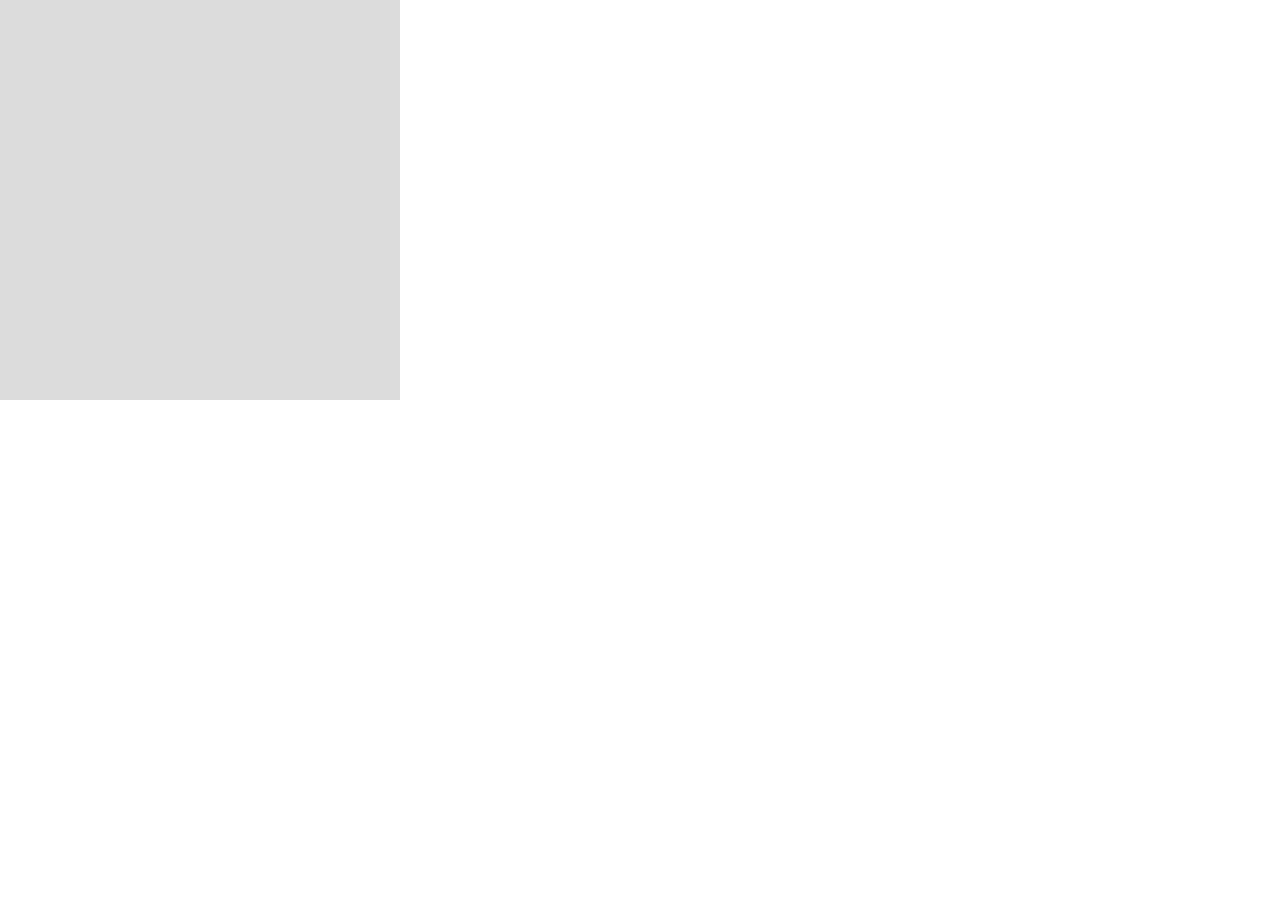
==== index.html @ dcda28d3 "Initial committ" ====
<!DOCTYPE html>
<html lang="en">
  <head>
    <meta charset="utf-8" />
    <meta name="viewport" content="width=device-width, initial-scale=1.0">

    <title>Sketch</title>

    <link rel="stylesheet" type="text/css" href="style.css">

    <script src="libraries/p5.min.js"></script>
    <script src="libraries/p5.sound.min.js"></script>
  </head>

  <body>
    <script src="sketch.js"></script>
  </body>
</html>
---- style.css ----
html, body {
  margin: 0;
  padding: 0;
}

canvas {
  display: block;
}
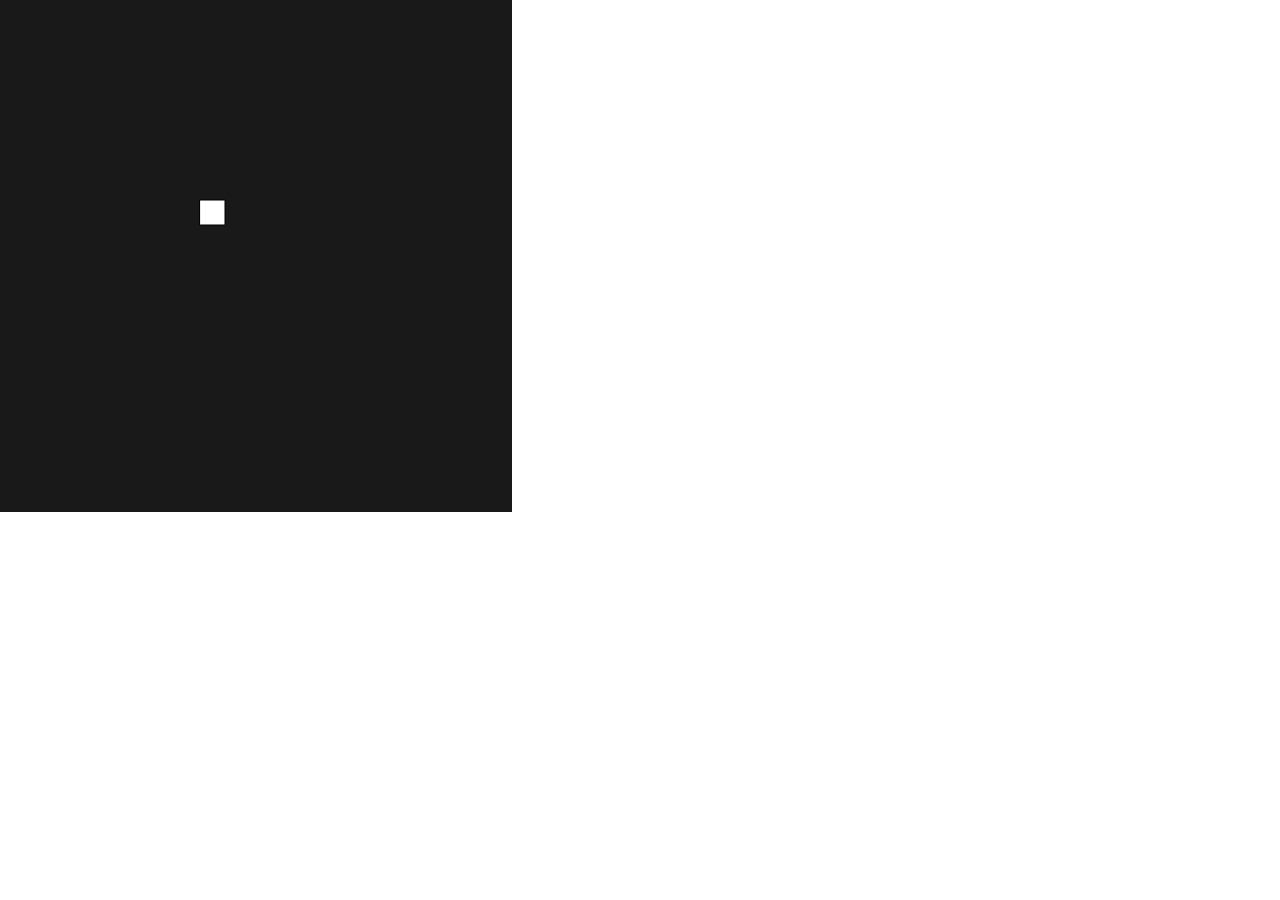
==== commit 4681a9d9: "Update index.html" ====
--- a/index.html
+++ b/index.html
@@ -13,6 +13,6 @@
   </head>
 
   <body>
-    <script src="sketch.js"></script>
+    <script src="sketch.nummeren.js"></script>
   </body>
 </html>
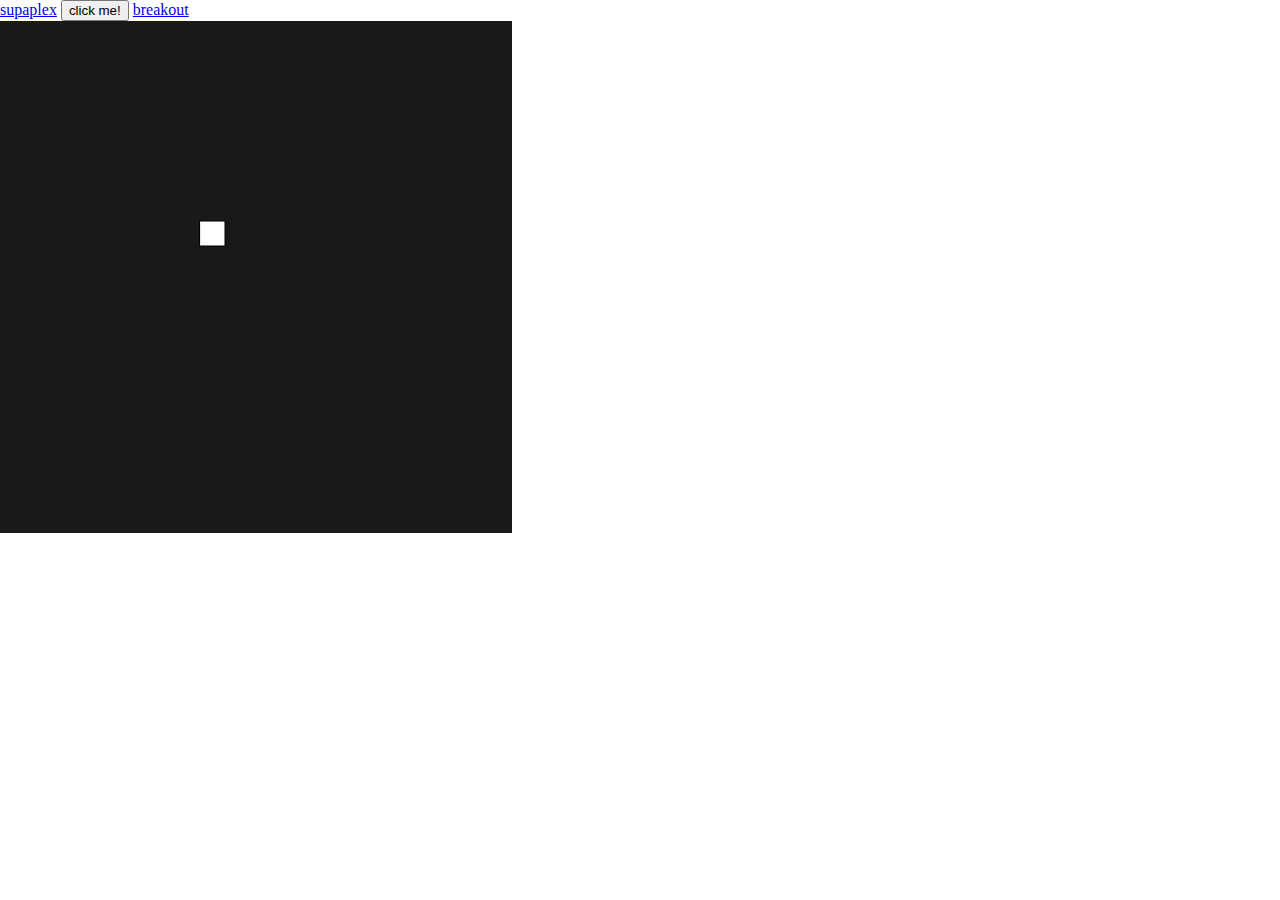
==== commit 6db1c8c8: "button added" ====
--- a/index.html
+++ b/index.html
@@ -4,7 +4,7 @@
     <meta charset="utf-8" />
     <meta name="viewport" content="width=device-width, initial-scale=1.0">
 
-    <title>Sketch</title>
+    <title>Halla 1</title>
 
     <link rel="stylesheet" type="text/css" href="style.css">
 
@@ -13,6 +13,9 @@
   </head>
 
   <body>
-    <script src="sketch.nummeren.js"></script>
+    <script src="sketchnummeren.js"></script>
+    <a href="./supaplex">supaplex</a>
+    <button href="isitchristmas.com">click me!</button>
+    <a href="./breakout">breakout</a>
   </body>
 </html>
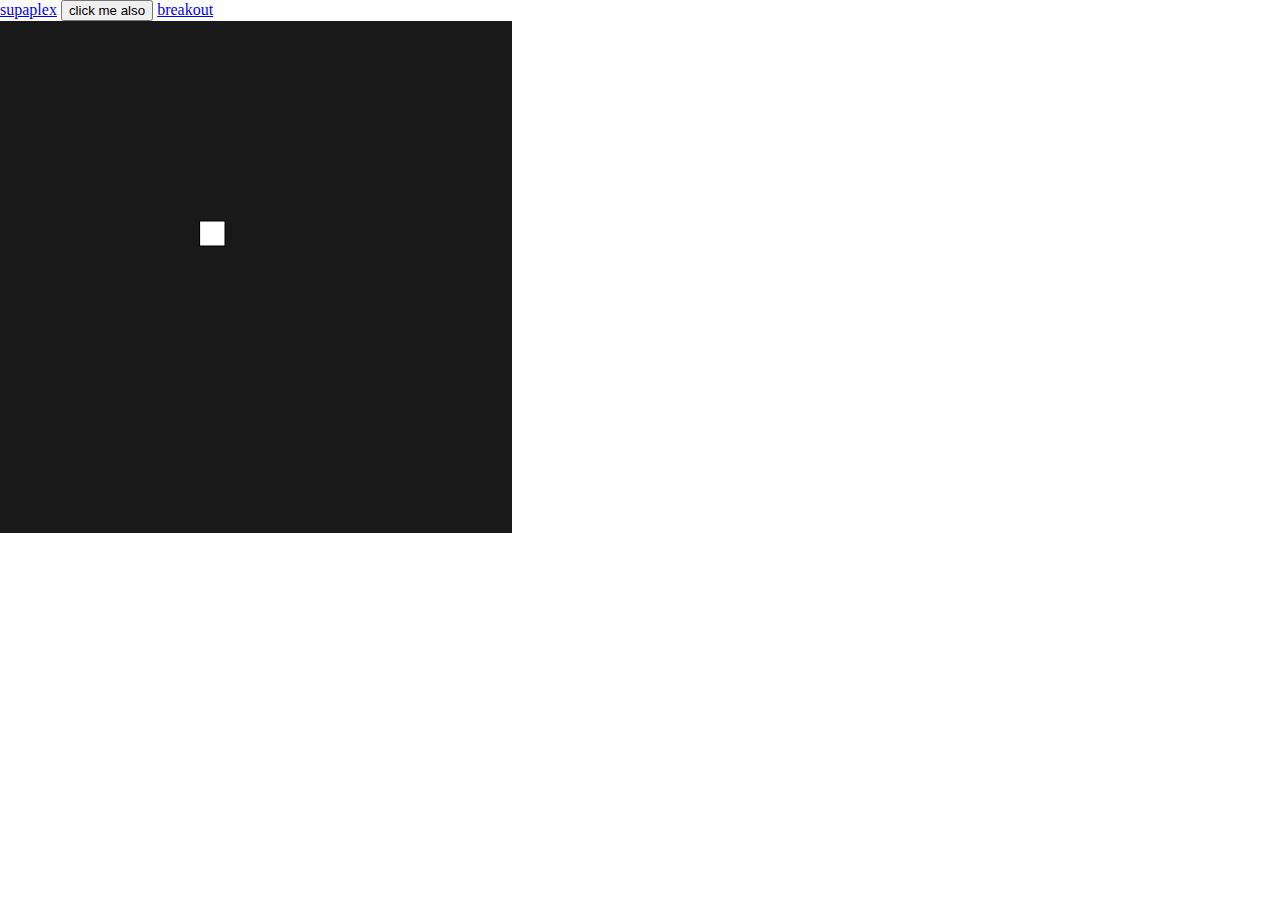
==== commit 33740f24: "min override greie" ====
--- a/index.html
+++ b/index.html
@@ -15,7 +15,7 @@
   <body>
     <script src="sketchnummeren.js"></script>
     <a href="./supaplex">supaplex</a>
-    <button href="isitchristmas.com">click me!</button>
+    <button href="google.com">click me also</button>
     <a href="./breakout">breakout</a>
   </body>
 </html>
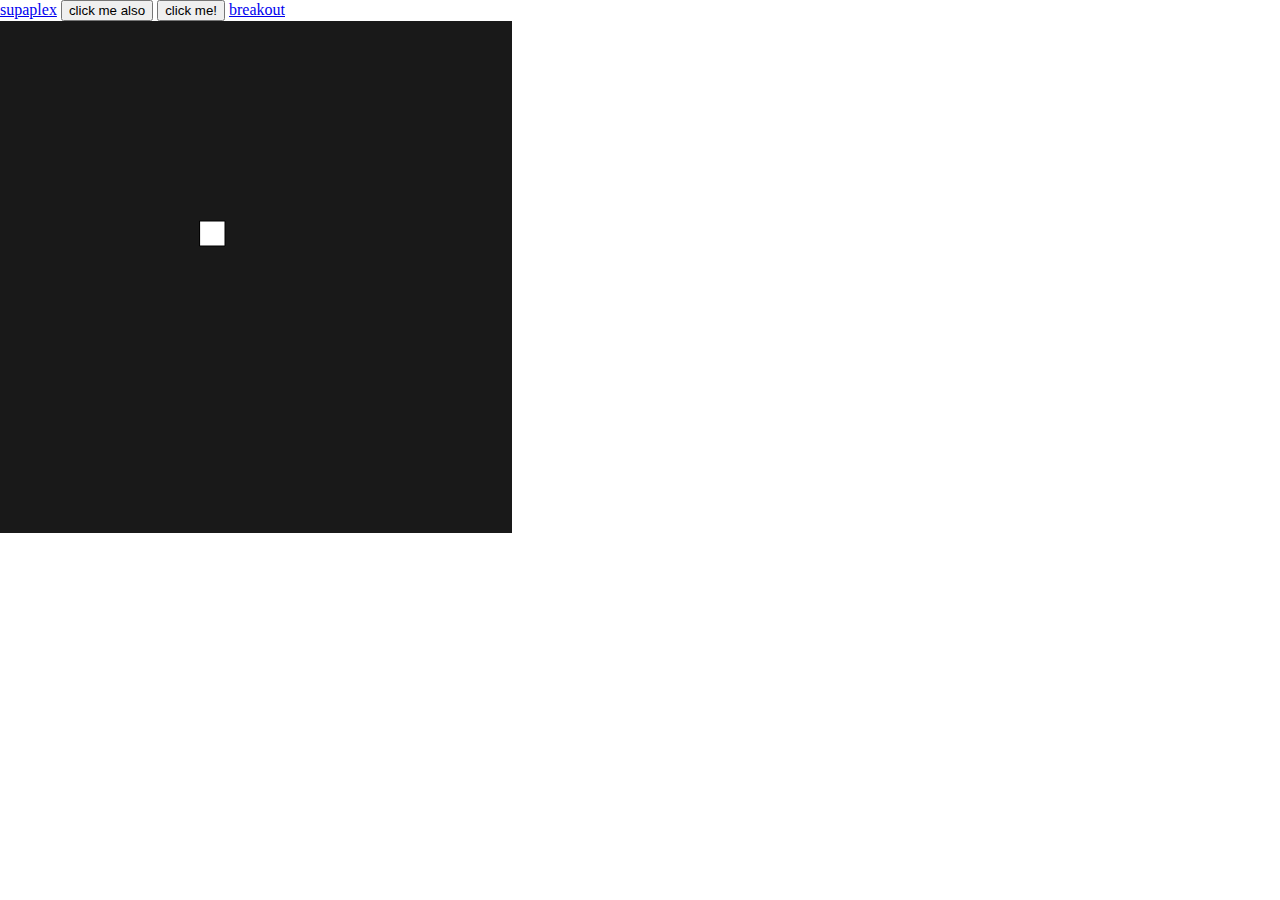
==== commit 1ee17300: "Update index.html" ====
--- a/index.html
+++ b/index.html
@@ -16,6 +16,7 @@
     <script src="sketchnummeren.js"></script>
     <a href="./supaplex">supaplex</a>
     <button href="google.com">click me also</button>
+    <button href="isitchristmas.com">click me!</button>
     <a href="./breakout">breakout</a>
   </body>
 </html>
